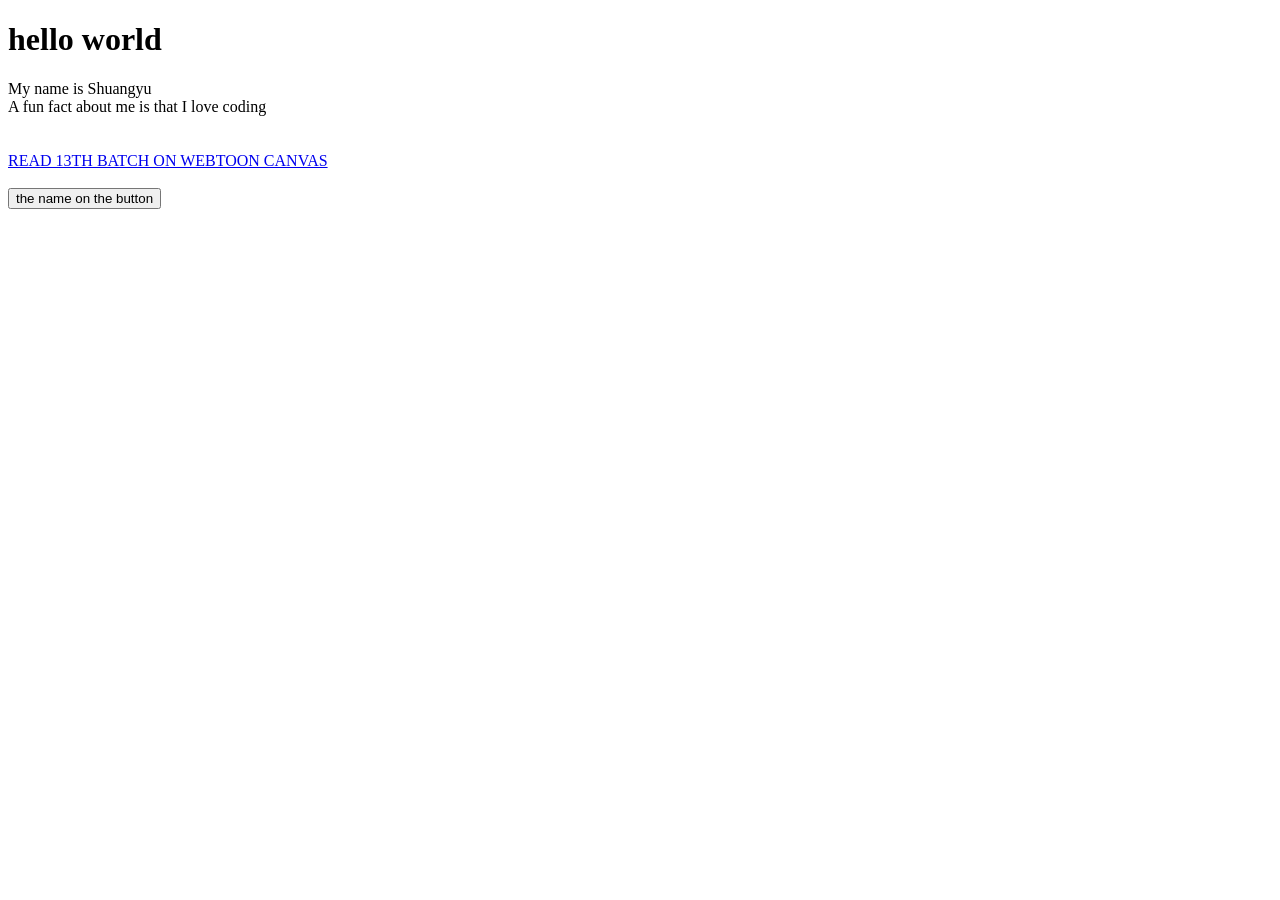
==== index.html @ 3b5c1e86 "Update index.html" ====
<!DOCTYPE html>
<div class = "main">
<h1>hello world</h1>
  <p1> My name is Shuangyu</p1>
    <br>
    <p2>A fun fact about me is that I love coding</p2>
    </br>
<br>
<!-- <img src="v11_11.jfif" -->
  <a href = "https://gamecms-res-hw.sl916.com/official_website_resource/60001/4/PICTURE/20241122/pc%20(14)_2ef6c09ff4ed4fe1a3a4212c47748a60.jpg"></a>
</div>

<div class = "thirteenb">
<br>
  <a href ="https://www.webtoons.com/en/canvas/13th-batch/list?title_no=879789"> READ 13TH BATCH ON WEBTOON CANVAS</a>
</div>
<br>
<button onclick="alert('Have you read 13th batch?')">the name on the button</button>

</html>
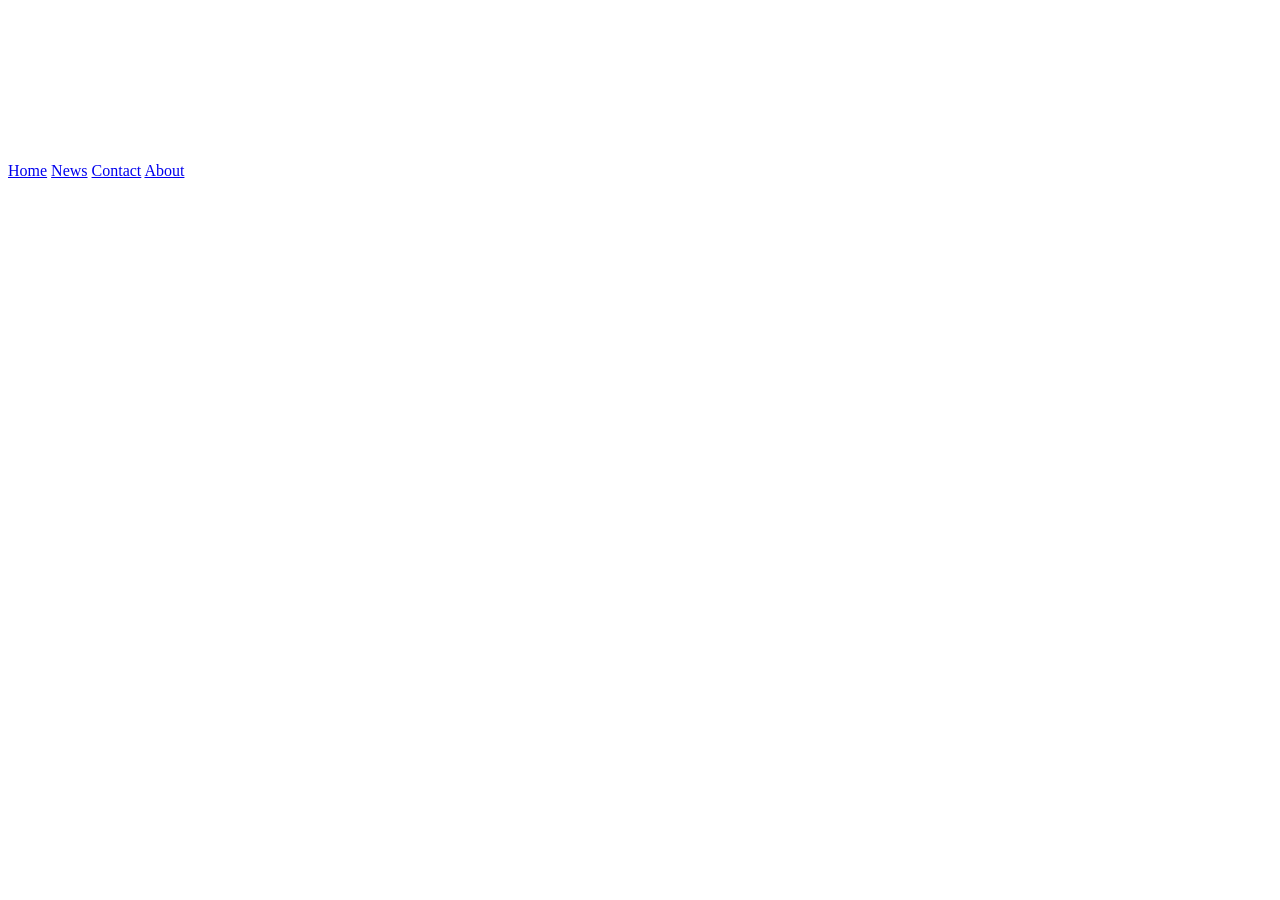
==== commit 705f0b95: "Update index.html" ====
--- a/index.html
+++ b/index.html
@@ -1,20 +1,16 @@
 <!DOCTYPE html>
-<div class = "main">
-<h1>hello world</h1>
-  <p1> My name is Shuangyu</p1>
-    <br>
-    <p2>A fun fact about me is that I love coding</p2>
-    </br>
-<br>
-<!-- <img src="v11_11.jfif" -->
-  <a href = "https://gamecms-res-hw.sl916.com/official_website_resource/60001/4/PICTURE/20241122/pc%20(14)_2ef6c09ff4ed4fe1a3a4212c47748a60.jpg"></a>
+<!DOCTYPE html>
+<div class="video-container">
+  <video>
+    <source src="trailer.mp4" type="video/mp4" />
+  </video>
 </div>
 
-<div class = "thirteenb">
-<br>
-  <a href ="https://www.webtoons.com/en/canvas/13th-batch/list?title_no=879789"> READ 13TH BATCH ON WEBTOON CANVAS</a>
+<div class="topnav">
+  <a class="active" href="#home">Home</a>
+  <a href="#news">News</a>
+  <a href="#contact">Contact</a>
+  <a href="#about">About</a>
 </div>
-<br>
-<button onclick="alert('Have you read 13th batch?')">the name on the button</button>
 
 </html>
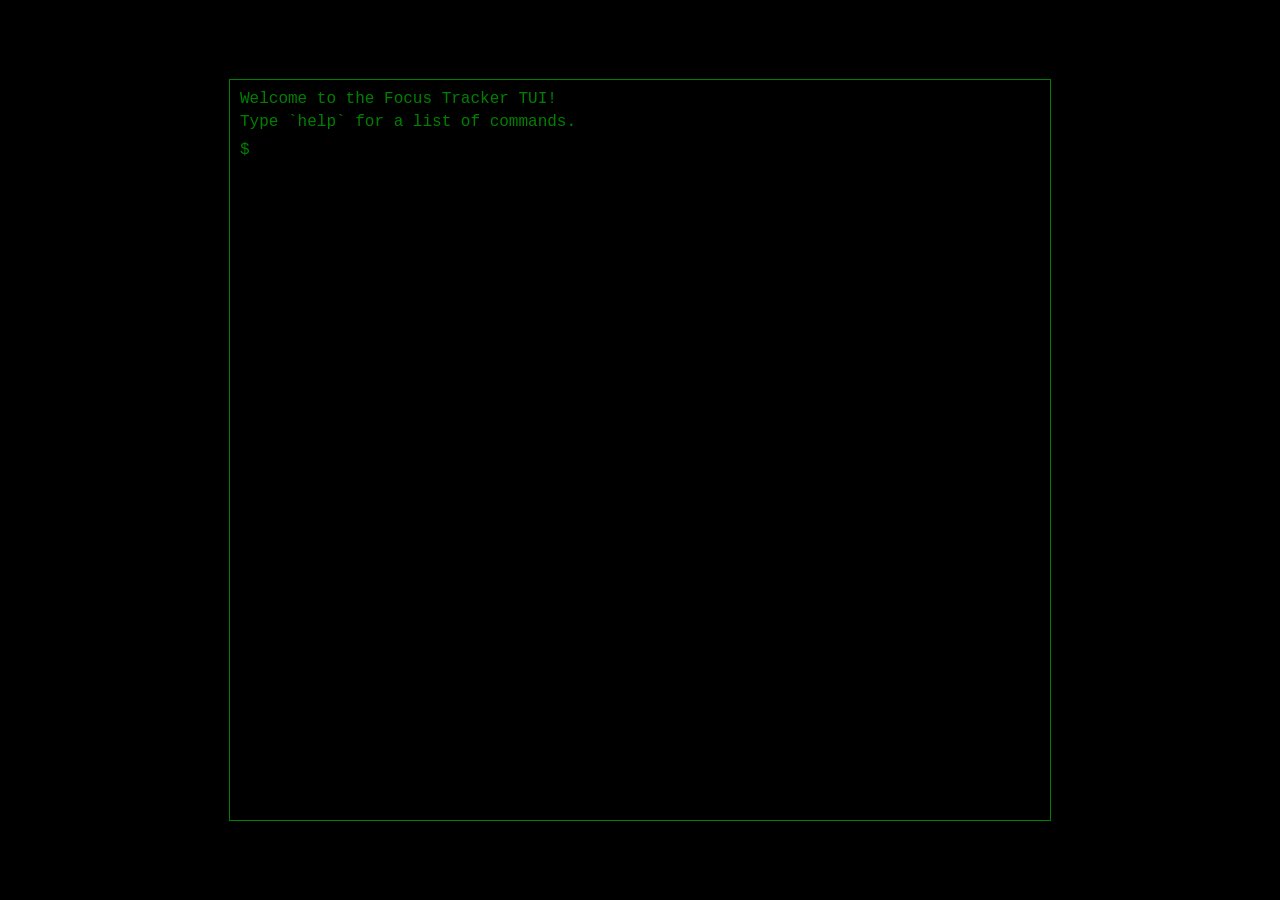
==== commit 3d3db148: "Rename html/index.html to index.html" ====
--- a/index.html
+++ b/index.html
@@ -1,16 +1,60 @@
 <!DOCTYPE html>
-<!DOCTYPE html>
-<div class="video-container">
-  <video>
-    <source src="trailer.mp4" type="video/mp4" />
-  </video>
-</div>
+<html lang="en">
+<head>
+    <meta charset="UTF-8">
+    <meta name="viewport" content="width=device-width, initial-scale=1.0">
+    <title>TUI Focus Tracker</title>
+    <style>
+        body {
+            margin: 0;
+            height: 100vh;
+            background-color: black;
+            color: green;
+            font-family: 'Courier New', monospace;
+            display: flex;
+            justify-content: center;
+            align-items: center;
+        }
+        #terminal {
+            width: 90%;
+            max-width: 800px;
+            height: 80%;
+            border: 1px solid green;
+            padding: 10px;
+            overflow-y: auto;
+        }
+        #input {
+            display: flex;
+            align-items: center;
+            margin-top: 10px;
+        }
+        #input span {
+            margin-right: 5px;
+        }
+        #command {
+            background: transparent;
+            border: none;
+            color: green;
+            outline: none;
+            flex: 1;
+        }
+        #output div {
+            margin-bottom: 5px;
+        }
+    </style>
+</head>
+<body>
+    <div id="terminal">
+        <div id="output">
+            <div>Welcome to the Focus Tracker TUI!</div>
+            <div>Type `help` for a list of commands.</div>
+        </div>
+        <div id="input">
+            <span>$</span>
+            <input type="text" id="command" autocomplete="off" />
+        </div>
+    </div>
 
-<div class="topnav">
-  <a class="active" href="#home">Home</a>
-  <a href="#news">News</a>
-  <a href="#contact">Contact</a>
-  <a href="#about">About</a>
-</div>
-
+    <script src="app.js"></script>
+</body>
 </html>
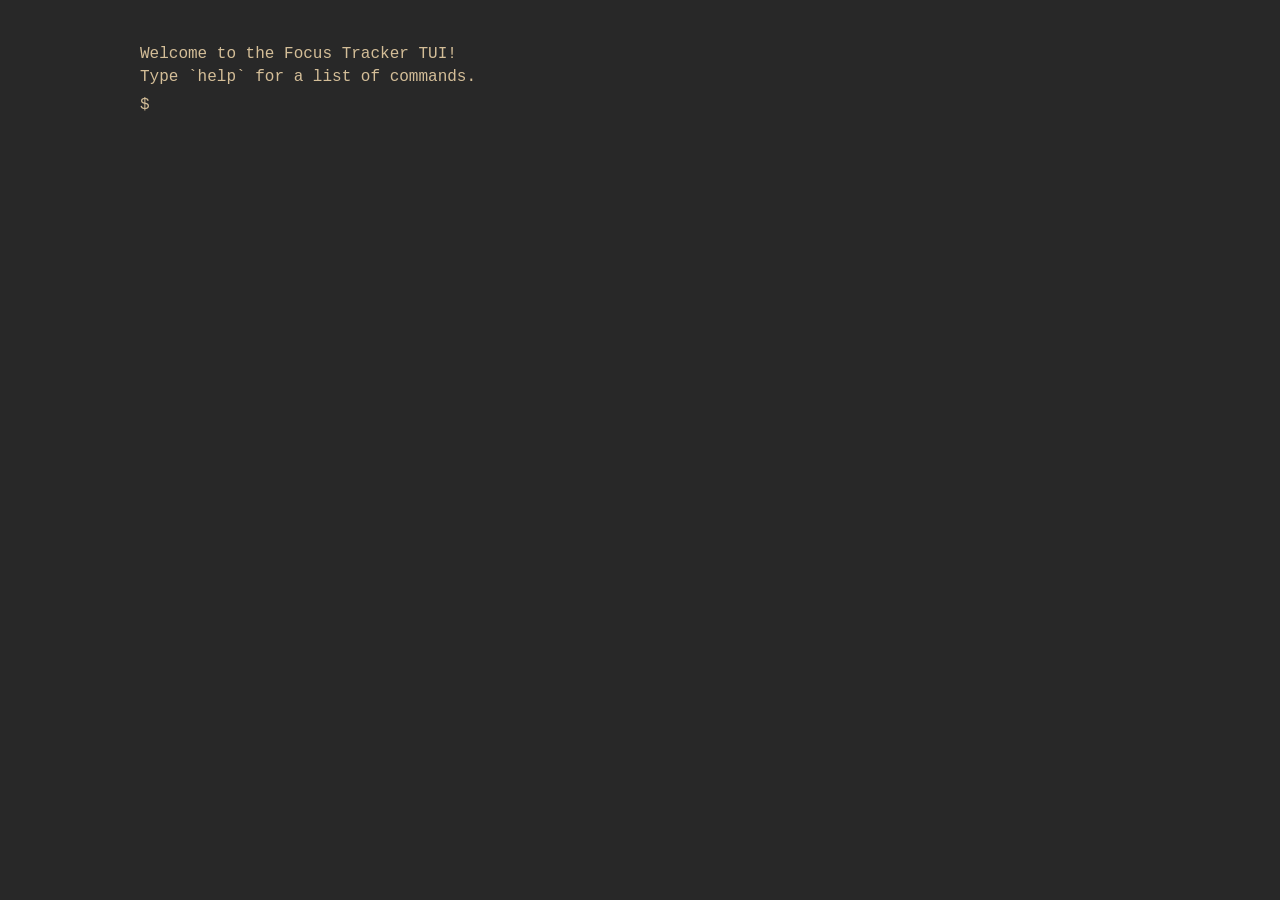
==== commit eec7c5ec: "Update index.html" ====
--- a/index.html
+++ b/index.html
@@ -8,18 +8,18 @@
         body {
             margin: 0;
             height: 100vh;
-            background-color: black;
-            color: green;
+            background-color: #282828;
+            color: #d4be98;
             font-family: 'Courier New', monospace;
             display: flex;
             justify-content: center;
             align-items: center;
         }
         #terminal {
-            width: 90%;
-            max-width: 800px;
-            height: 80%;
-            border: 1px solid green;
+            width: 95%;
+            max-width: 1000px;
+            height: 90%;
+            border: 1px #d4be98;
             padding: 10px;
             overflow-y: auto;
         }
@@ -34,7 +34,7 @@
         #command {
             background: transparent;
             border: none;
-            color: green;
+            color: #d4be98;
             outline: none;
             flex: 1;
         }
@@ -55,6 +55,6 @@
         </div>
     </div>
 
-    <script src="app.js"></script>
+    <script src="/aaa.js"></script>
 </body>
 </html>
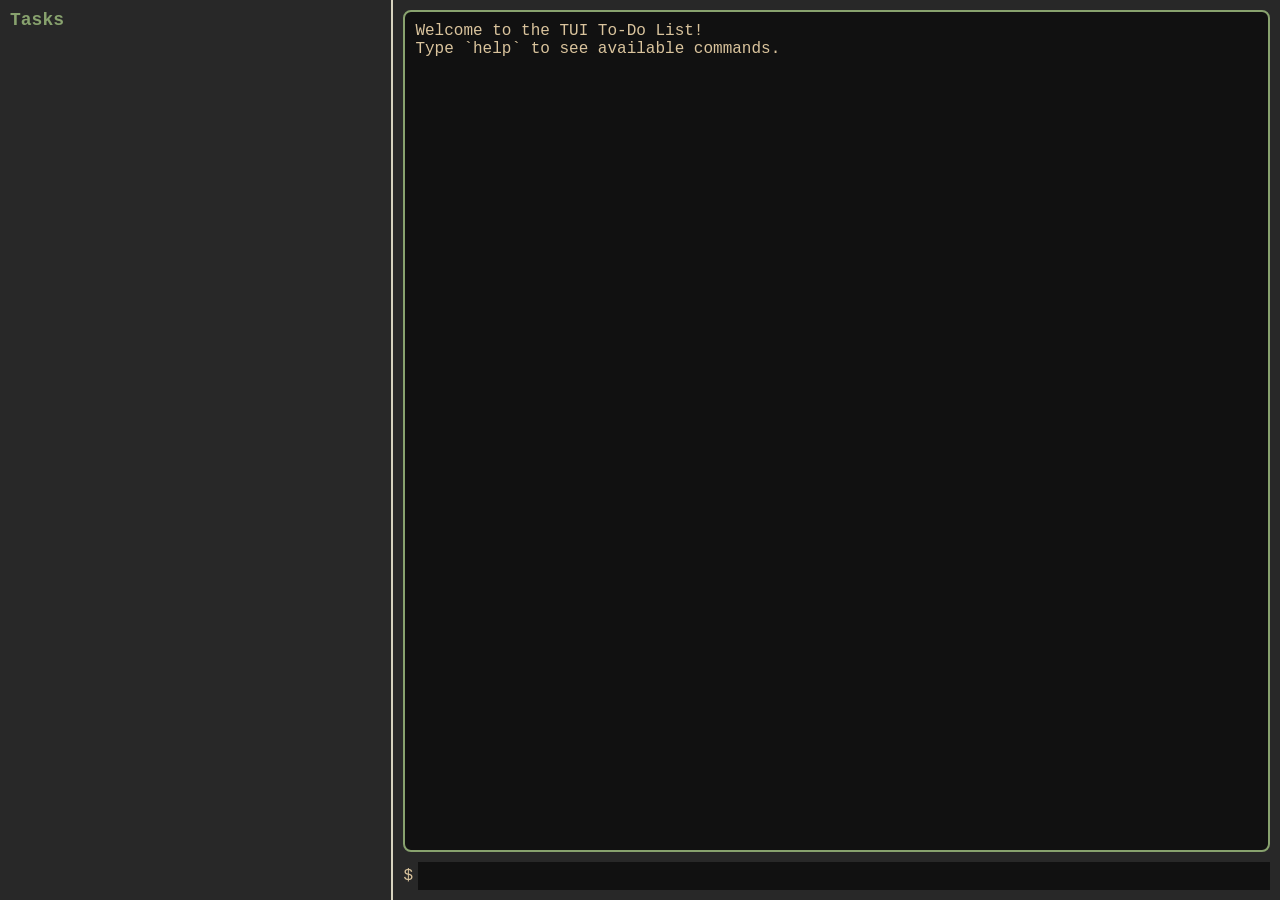
==== commit f9db2c08: "Update index.html" ====
--- a/index.html
+++ b/index.html
@@ -3,58 +3,98 @@
 <head>
     <meta charset="UTF-8">
     <meta name="viewport" content="width=device-width, initial-scale=1.0">
-    <title>TUI Focus Tracker</title>
+    <title>TUI To-Do List</title>
     <style>
         body {
             margin: 0;
-            height: 100vh;
-            background-color: #282828;
-            color: #d4be98;
+            padding: 0;
+            background: #282828;
+            color: #dac49d;
             font-family: 'Courier New', monospace;
             display: flex;
-            justify-content: center;
-            align-items: center;
+            height: 100vh;
+        }
+        #task-panel {
+            width: 30%;
+            background: #282828;
+            border-right: 2px solid #d7d3bf;
+            overflow-y: auto;
+            padding: 10px;
+        }
+        #task-panel h2 {
+            margin: 0 0 10px;
+            font-size: 18px;
+        }
+        #task-panel ul {
+            list-style: none;
+            padding: 0;
+        }
+        #task-panel li {
+            padding: 5px;
+            margin-bottom: 5px;
+        }
+        #task-panel li.completed {
+            text-decoration: line-through;
+            color: gray;
         }
         #terminal {
-            width: 95%;
-            max-width: 1000px;
-            height: 90%;
-            border: 1px #d4be98;
+            width: 70%;
+            display: flex;
+            flex-direction: column;
+            padding: 10px;
+        }
+        #output {
+            flex: 1;
+            background: #111;
+            border: 2px solid #88a26e;
+            border-radius: 8px;
             padding: 10px;
             overflow-y: auto;
         }
-        #input {
+        #input-container {
             display: flex;
             align-items: center;
             margin-top: 10px;
         }
-        #input span {
+        #input-container span {
             margin-right: 5px;
         }
-        #command {
-            background: transparent;
-            border: none;
-            color: #d4be98;
+        #command-line {
+            flex: 1;
+            background: #111;
+            color: #88a26e;
+            padding: 5px;
             outline: none;
-            flex: 1;
+            font-family: 'Courier New', monospace;
+            font-size: 16px;
+            white-space: pre-wrap;
+            word-wrap: break-word;
         }
-        #output div {
-            margin-bottom: 5px;
+        #command-line span.command {
+            color: #c0879b;
+        }
+        #command-line span.argument {
+            color: #dac49d;
         }
     </style>
 </head>
 <body>
+    <div id="task-panel">
+        <h2 style="color: #88a26e;">Tasks</h2>
+        <ul id="task-list">
+            <!-- Tasks will be dynamically added here -->
+        </ul>
+    </div>
     <div id="terminal">
         <div id="output">
-            <div>Welcome to the Focus Tracker TUI!</div>
-            <div>Type `help` for a list of commands.</div>
+            <div>Welcome to the TUI To-Do List!</div>
+            <div>Type `help` to see available commands.</div>
         </div>
-        <div id="input">
+        <div id="input-container">
             <span>$</span>
-            <input type="text" id="command" autocomplete="off" />
+            <div id="command-line" contenteditable="true"></div>
         </div>
     </div>
-
-    <script src="/aaa.js"></script>
+    <script src="app.js"></script>
 </body>
 </html>
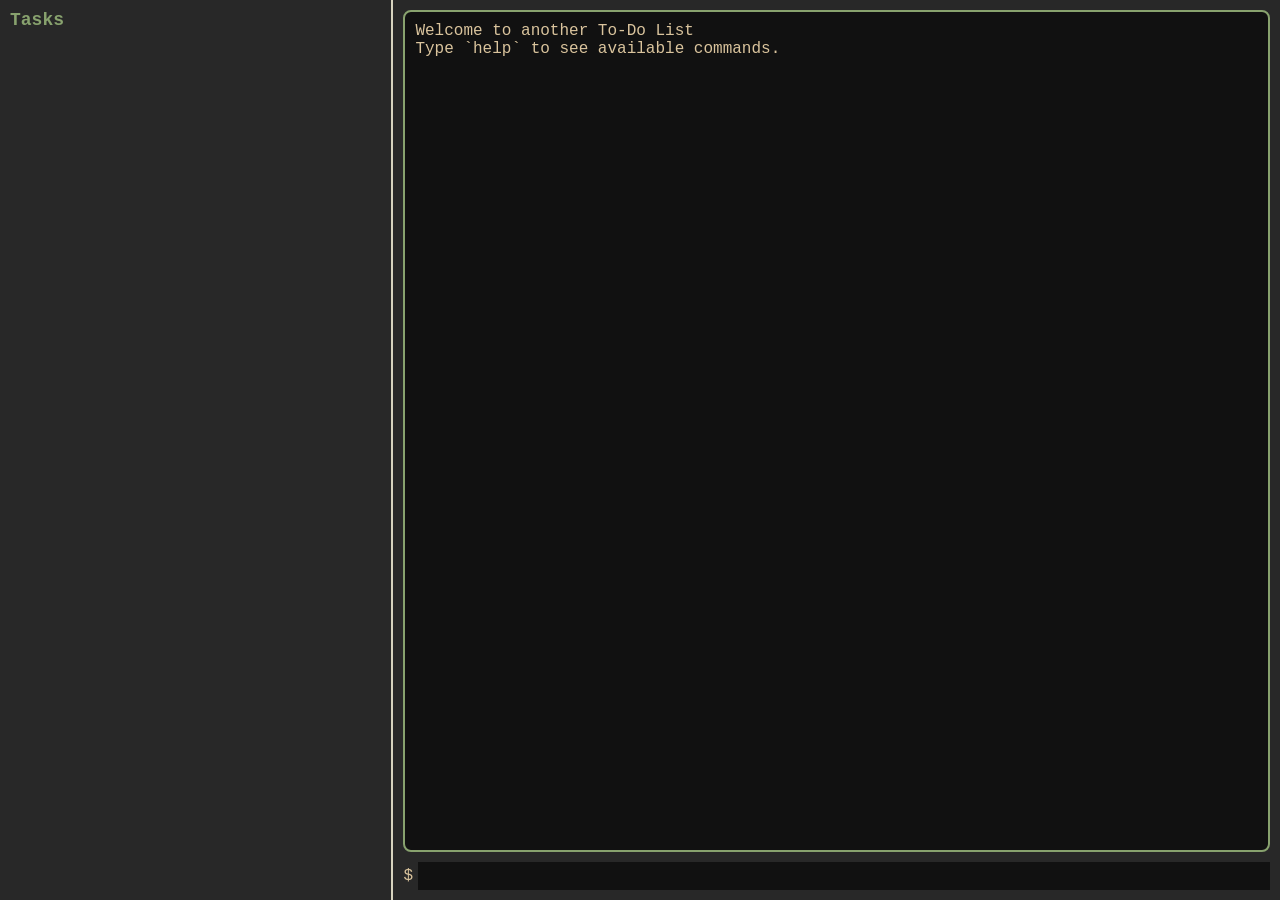
==== commit 683ad4b5: "Update index.html" ====
--- a/index.html
+++ b/index.html
@@ -87,7 +87,7 @@
     </div>
     <div id="terminal">
         <div id="output">
-            <div>Welcome to the TUI To-Do List!</div>
+            <div>Welcome to another To-Do List</div>
             <div>Type `help` to see available commands.</div>
         </div>
         <div id="input-container">
